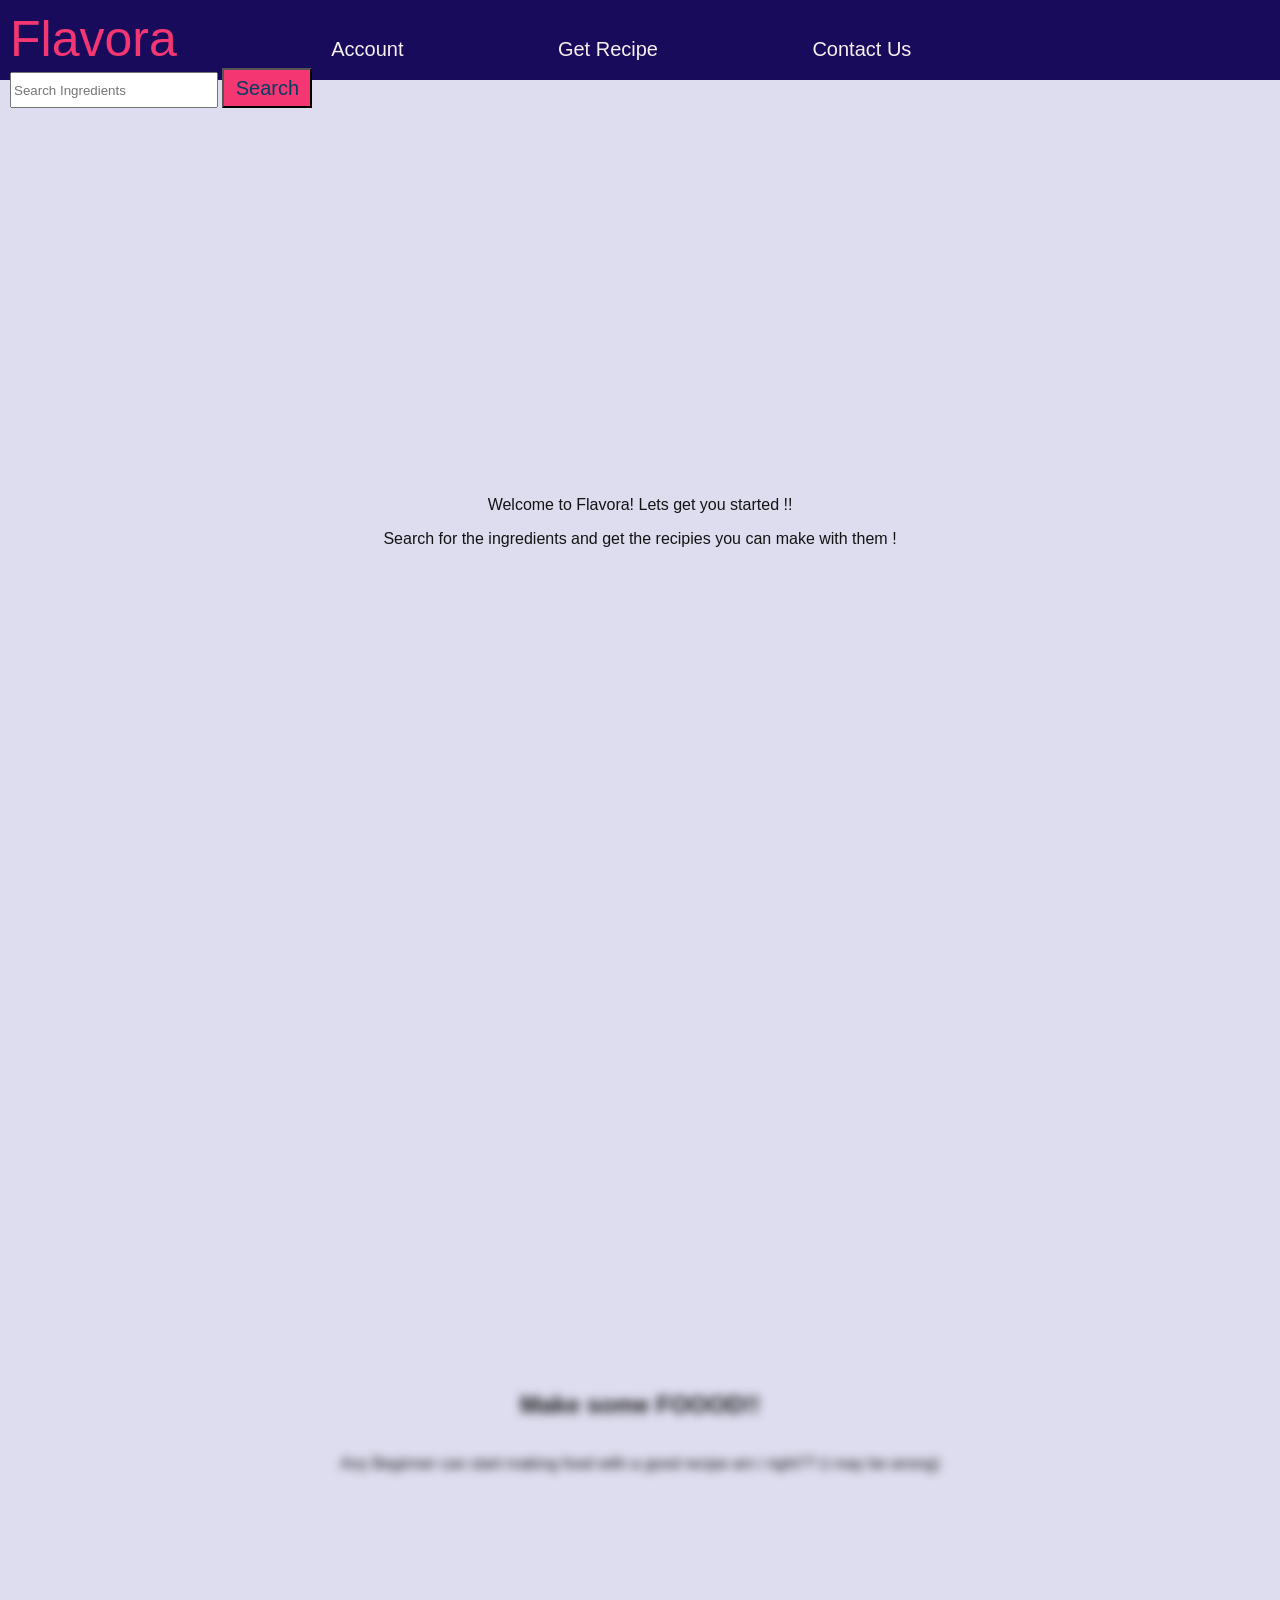
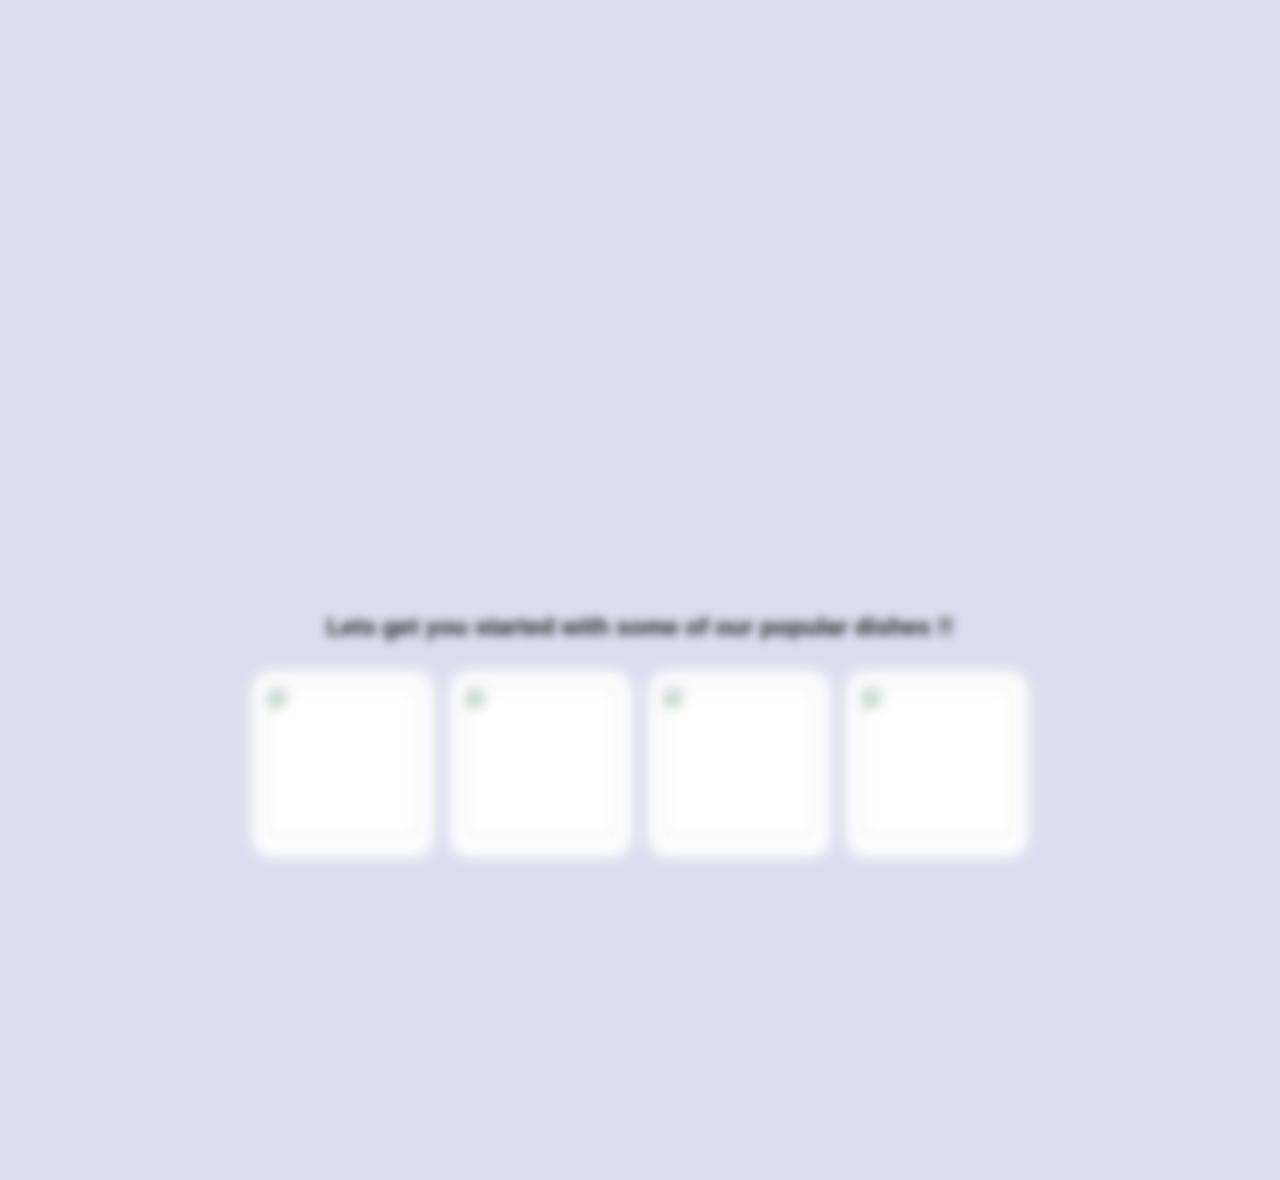
==== Home/home.html @ 147c0d7d "added my basic files" ====
<!DOCTYPE html>
<html lang="en">
<head>
    <meta charset="UTF-8">
    <meta name="viewport" content="width=device-width, initial-scale=1.0">
    <title>Document</title>

    <link rel="stylesheet" href="style.css"> 
    <script defer src="app.js"></script>
</head>
<body>
    <div id="navbar">
        <a id="logo" href="#">Flavora</a>
        <a href="#">Account</a>
        <a href="#">Get Recipe</a>
        <a href="#">Contact Us</a>
        <input placeholder="Search Ingredients">
        <button>Search</button>
    </div>
    <section class="hidden">
        <img 
        <h1>Welcome to Flavora! Lets get you started !!</h1>
        <p>Search for the ingredients and get the recipies you can make with them !</p>
    </section>

    <section class="hidden">
        <h2>Make some FOOOD!!</h2>
        <p>Any Beginner can start making food with a good recipe am i right?? (i may be wrong)</p>
    </section>

    <section class="hidden">
        <h2>Lets get you started with some of our popular dishes !!</h2>
        <div class="logos">
            <div class="logo hidden">
                <img src="https://i.pinimg.com/564x/f3/3f/64/f33f64fc81502d60e4ef960ee3aa7d63.jpg" height="150px" width="150px">
            </div>
            <div class="logo hidden">
                <img src="https://i.pinimg.com/564x/5e/57/22/5e5722e6758cebd960ebbf12cf640a88.jpg" height="150px" width="150px">
            </div>
            <div class="logo hidden">
                <img src="https://i.pinimg.com/564x/82/49/e8/8249e849942a79c147b841e13dd12052.jpg" height="150px" width="150px">
            </div>
            <div class="logo hidden">
                <img src="https://i.pinimg.com/564x/eb/6c/0a/eb6c0a68a7953bf9b3e018576c5003fe.jpg" height="150px" width="150px">
            </div>
        </div>
    </section>
</body>
</html>
---- Home/style.css ----
@import url('https://fonts.google.com/share?selection.family=Poppins:ital,wght@0,100;0,200;0,300;0,400;0,500;0,600;0,700;0,800;0,900;1,100;1,200;1,300;1,400;1,500;1,600;1,700;1,800;1,900');
body {
    background-color: #ddddef;
    color: #141313;
    font-family: Arial, Helvetica, sans-serif;
    padding: 0;
    margin: 0;
}

section{
    display: grid;
    place-items: center;
    align-content: center;
    min-height: 100vh;

}
#navbar{
    height: 60px;
    background-color:#180b5c;
}

button{
    background-color:rgb(244, 54, 114);
    width: 90px;
    height: 40px;
    font-size: 20px;
    color:#033f63;
}
div{
    padding: 10px;
}
#logo{
    color:rgb(244, 54, 114);
    font-size: 50px;
}

input{
    height: 30px;
    width: 200px;
}

a{
    color: #f8efef;
    font-size: 20px;
    margin-right: 150px;
    text-decoration: none;
}

.hidden{
    opacity: 0;
    filter:blur(5px);
    transform: translateX(-100%);
    transition: all 1s;
}

.show{
    opacity: 1;
    filter:blur(0px);
    transform: translateX(0);

}

.logos{
    display: flex;
}

.logo:nth-child(1){
    transition-delay: 200ms;
}

.logo:nth-child(2){
    transition-delay: 400ms;
}

.logo:nth-child(3){
    transition-delay: 600ms;
}

.logo:nth-child(4){
    transition-delay: 800ms;
}

.logo {
    background-color: #ffffff;
    border-radius: 20px;
    padding: 1rem;
    margin:0 0.5rem;
}
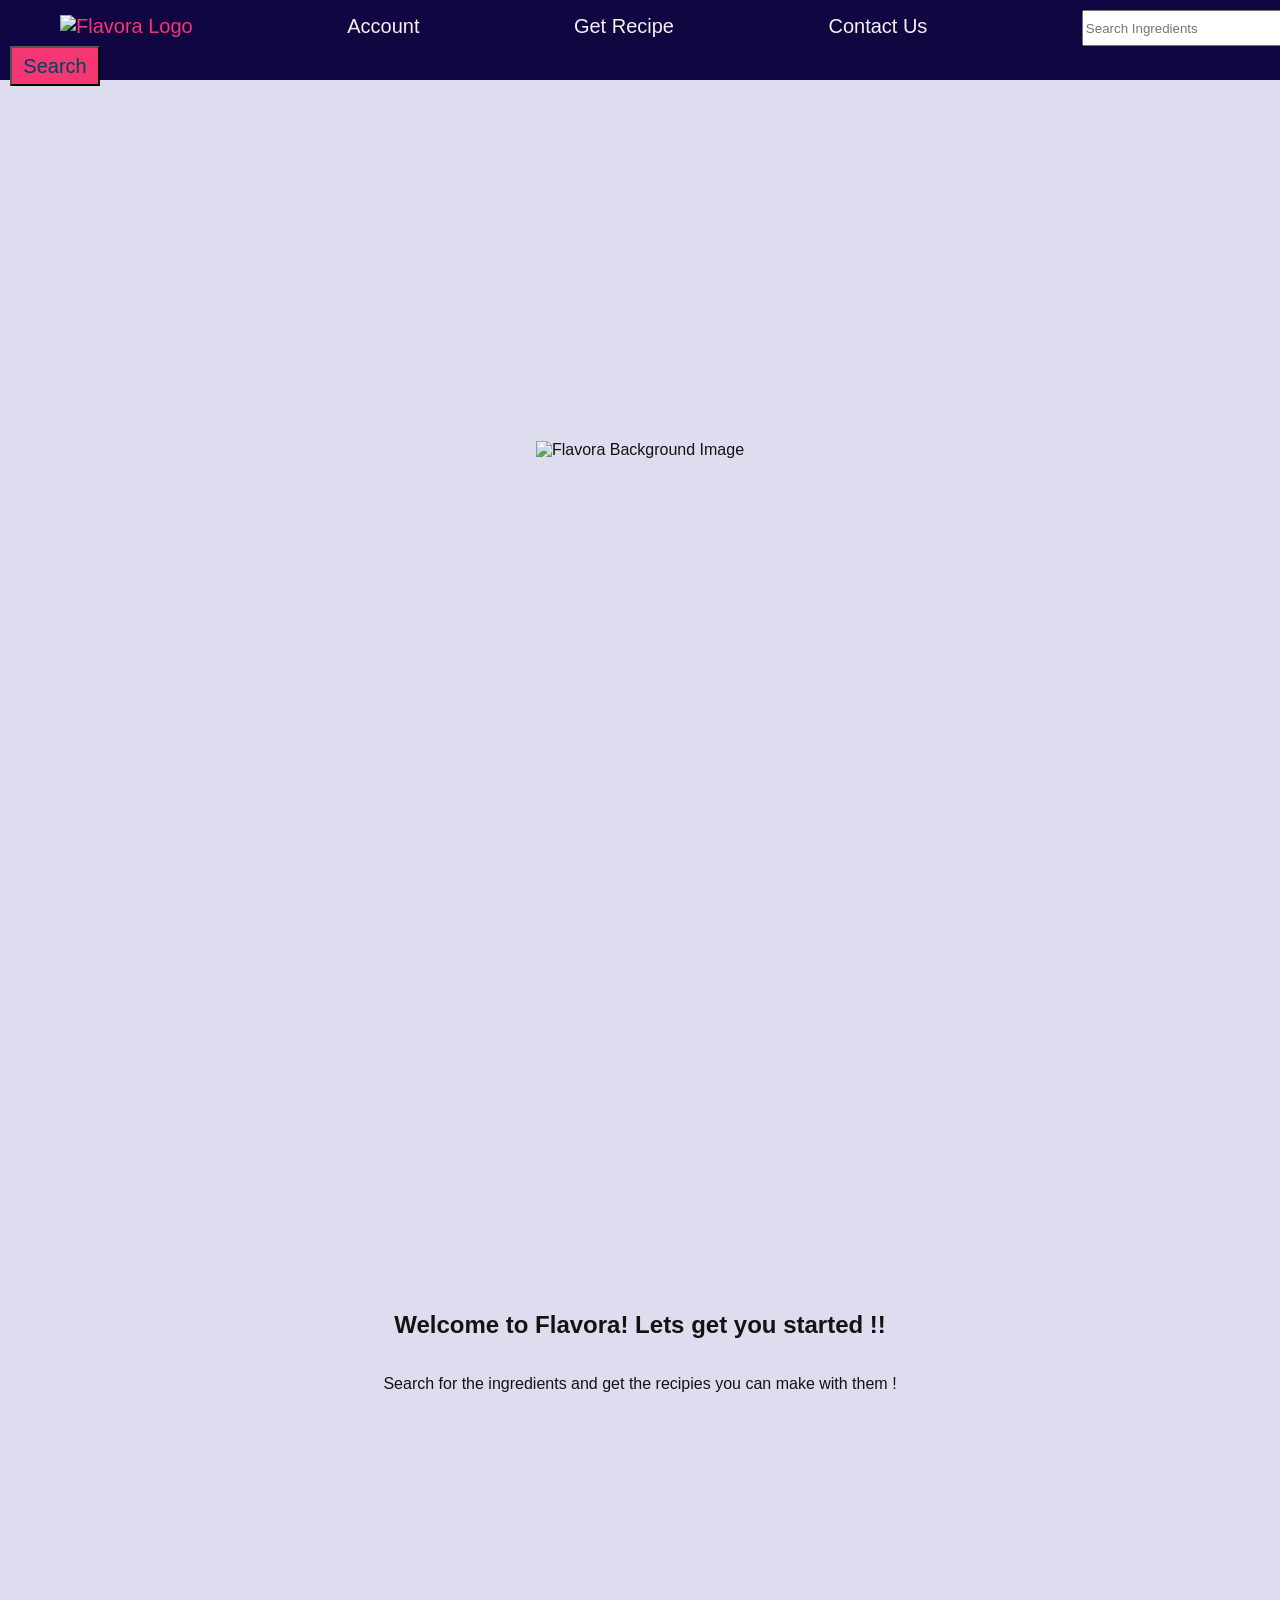
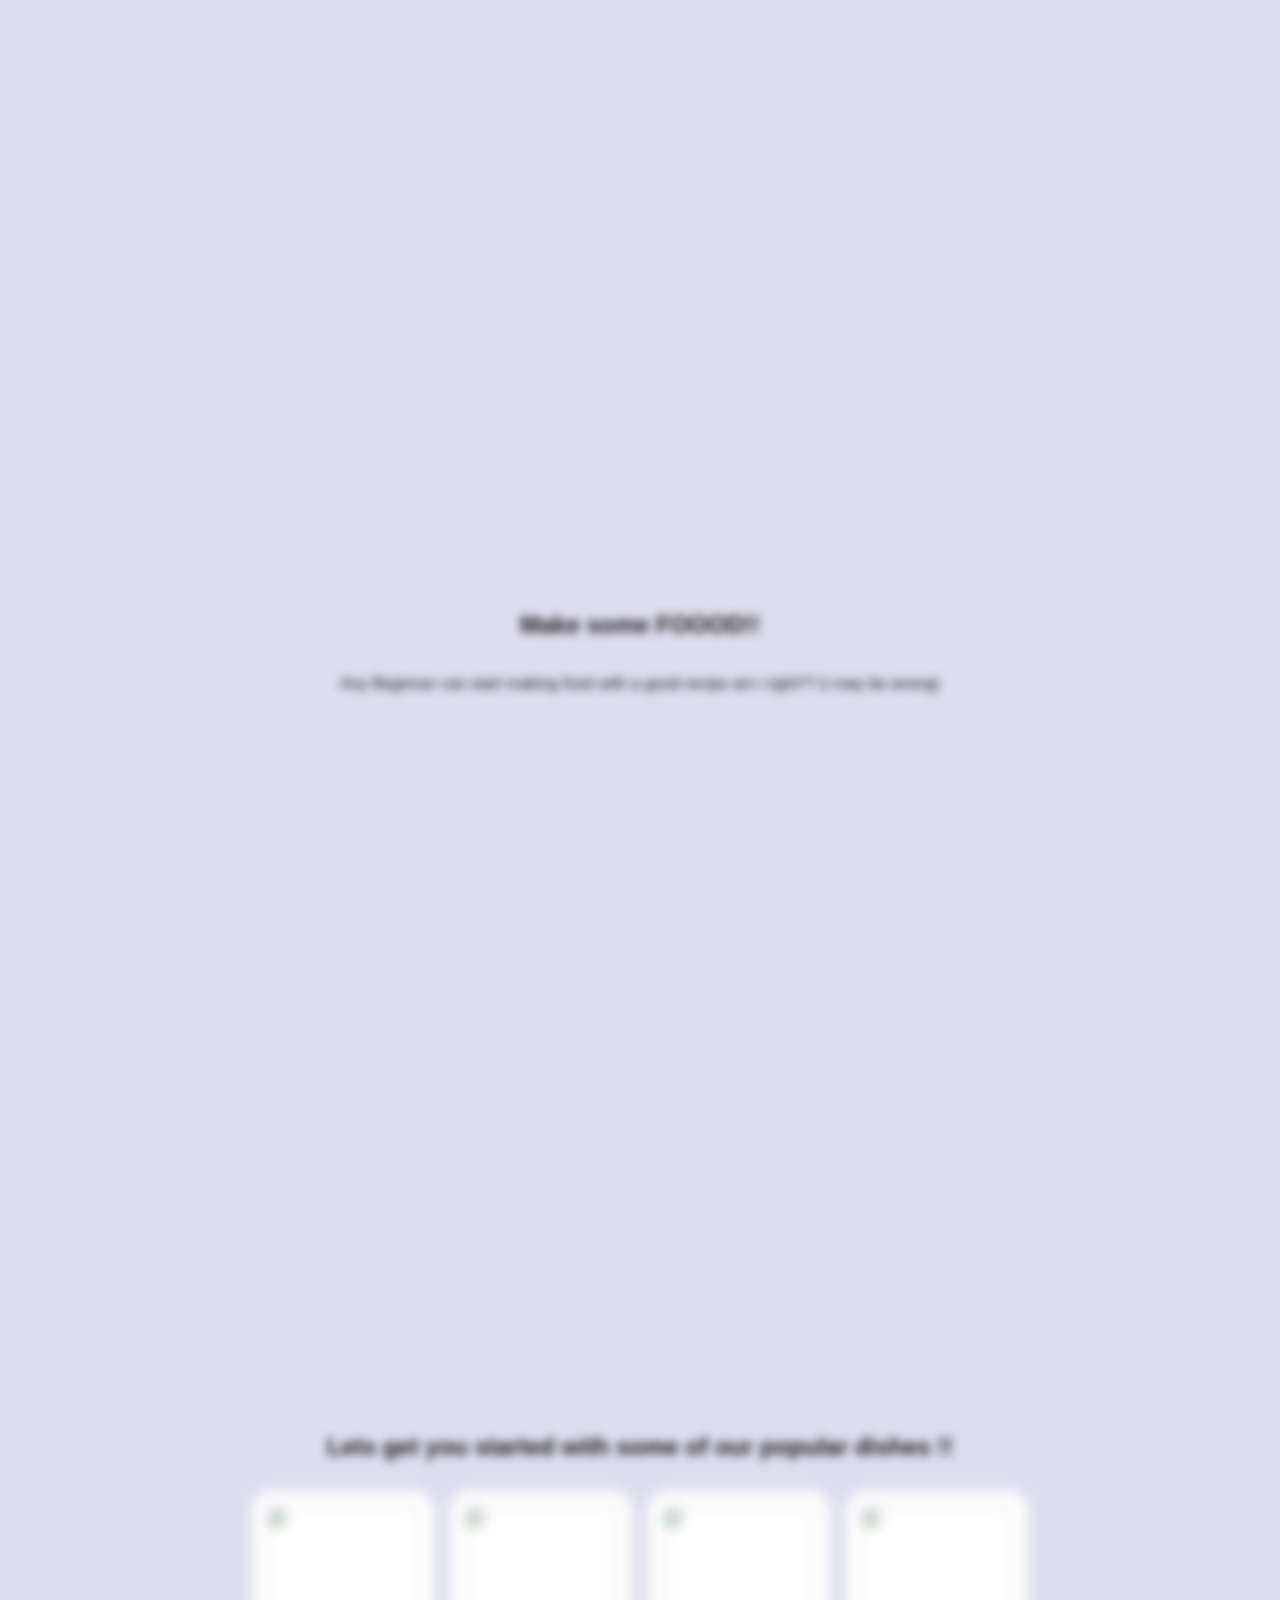
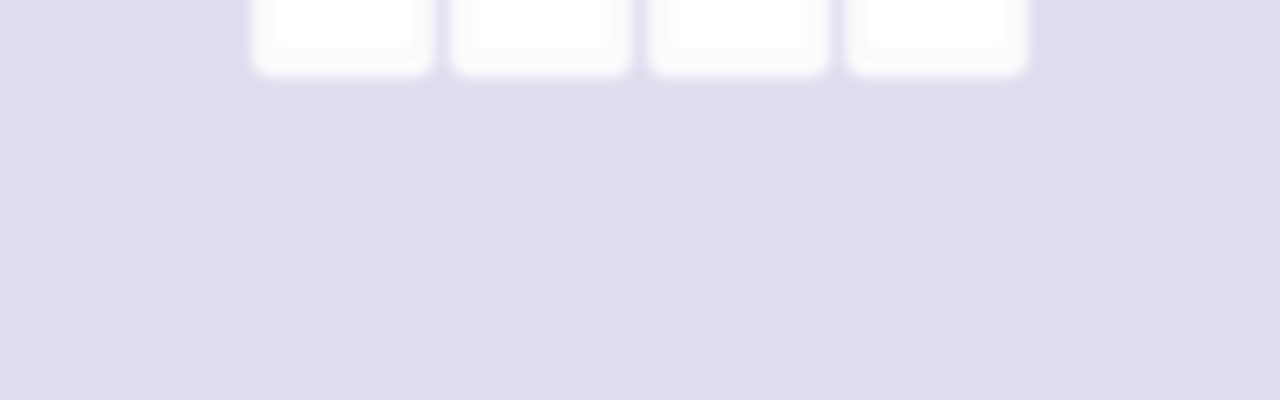
==== commit e4f5e9c2: "Added picture and navbar stationary" ====
--- a/Home/home.html
+++ b/Home/home.html
@@ -10,17 +10,25 @@
 </head>
 <body>
     <div id="navbar">
-        <a id="logo" href="#">Flavora</a>
+        <a id="logo" href="#"><img src="C:\Users\Apeksha\Downloads\8-D6BlkEddOyEYVEq.png" alt="Flavora Logo"></a>
         <a href="#">Account</a>
         <a href="#">Get Recipe</a>
         <a href="#">Contact Us</a>
         <input placeholder="Search Ingredients">
         <button>Search</button>
     </div>
+
     <section class="hidden">
-        <img 
+        <div class="bgImage">
+            <img src="C:\Users\Apeksha\Downloads\brooke-lark-HlNcigvUi4Q-unsplash.jpg" alt="Flavora Background Image">
+        </div>
+    </section>
+
+    <section class="hidden">
+        
         <h1>Welcome to Flavora! Lets get you started !!</h1>
         <p>Search for the ingredients and get the recipies you can make with them !</p>
+        
     </section>
 
     <section class="hidden">
--- a/Home/style.css
+++ b/Home/style.css
@@ -16,7 +16,19 @@
 }
 #navbar{
     height: 60px;
-    background-color:#180b5c;
+    background-color:#100641;
+    position:fixed;
+    top:0;
+    width: 100%;
+    z-index: 99;
+}
+
+video{
+    height: 100%;
+    width: 100%;
+    object-fit: cover;
+    position: fixed;
+    z-index: -1;
 }
 
 button{
@@ -31,8 +43,13 @@
 }
 #logo{
     color:rgb(244, 54, 114);
-    font-size: 50px;
+    padding-left: 50px;
 }
+
+#logo img {
+    width: 100px; 
+    height: flex; 
+  }
 
 input{
     height: 30px;
@@ -60,6 +77,26 @@
 
 }
 
+.bgImage {
+    background-image: url('C:\Users\Apeksha\Downloads\brooke-lark-HlNcigvUi4Q-unsplash.jpg');
+    background-size: cover; /* Adjusts the background image size to cover the entire section */
+    background-position: center; /* Centers the background image */
+    background-repeat: no-repeat; /* Prevents the background image from repeating */
+    position: relative; /* Ensures proper positioning of child elements */
+}
+
+.bgImage img {
+    top: 0;
+    width: 100%; /* Make the img element fill its container */
+}
+
+.bgImage h1,
+.bgImage p {
+    position: absolute; /* Position these elements relative to the .bgImage container */
+    transform: translate(-50%, -50%); /* Center the elements precisely */
+    z-index: 1; /* Ensure text is above the image */
+}
+
 .logos{
     display: flex;
 }
@@ -85,4 +122,4 @@
     border-radius: 20px;
     padding: 1rem;
     margin:0 0.5rem;
-}+}
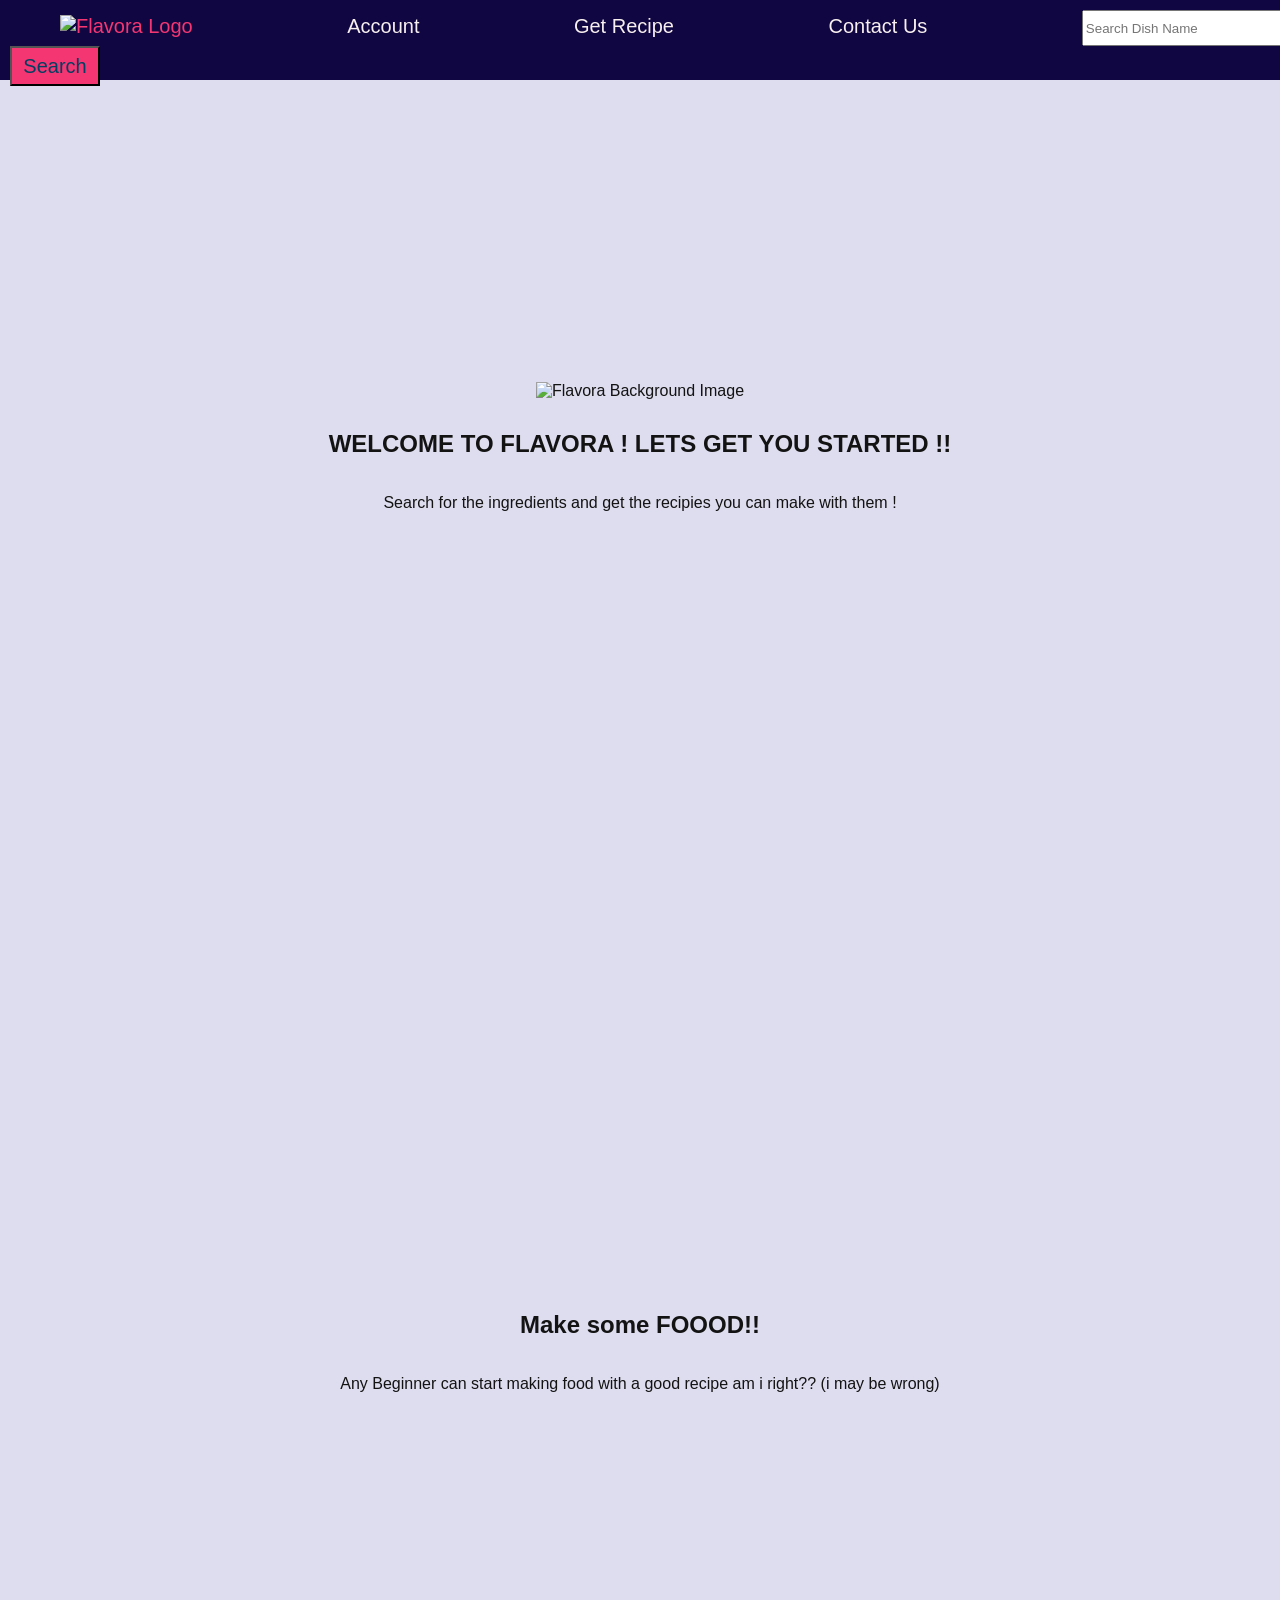
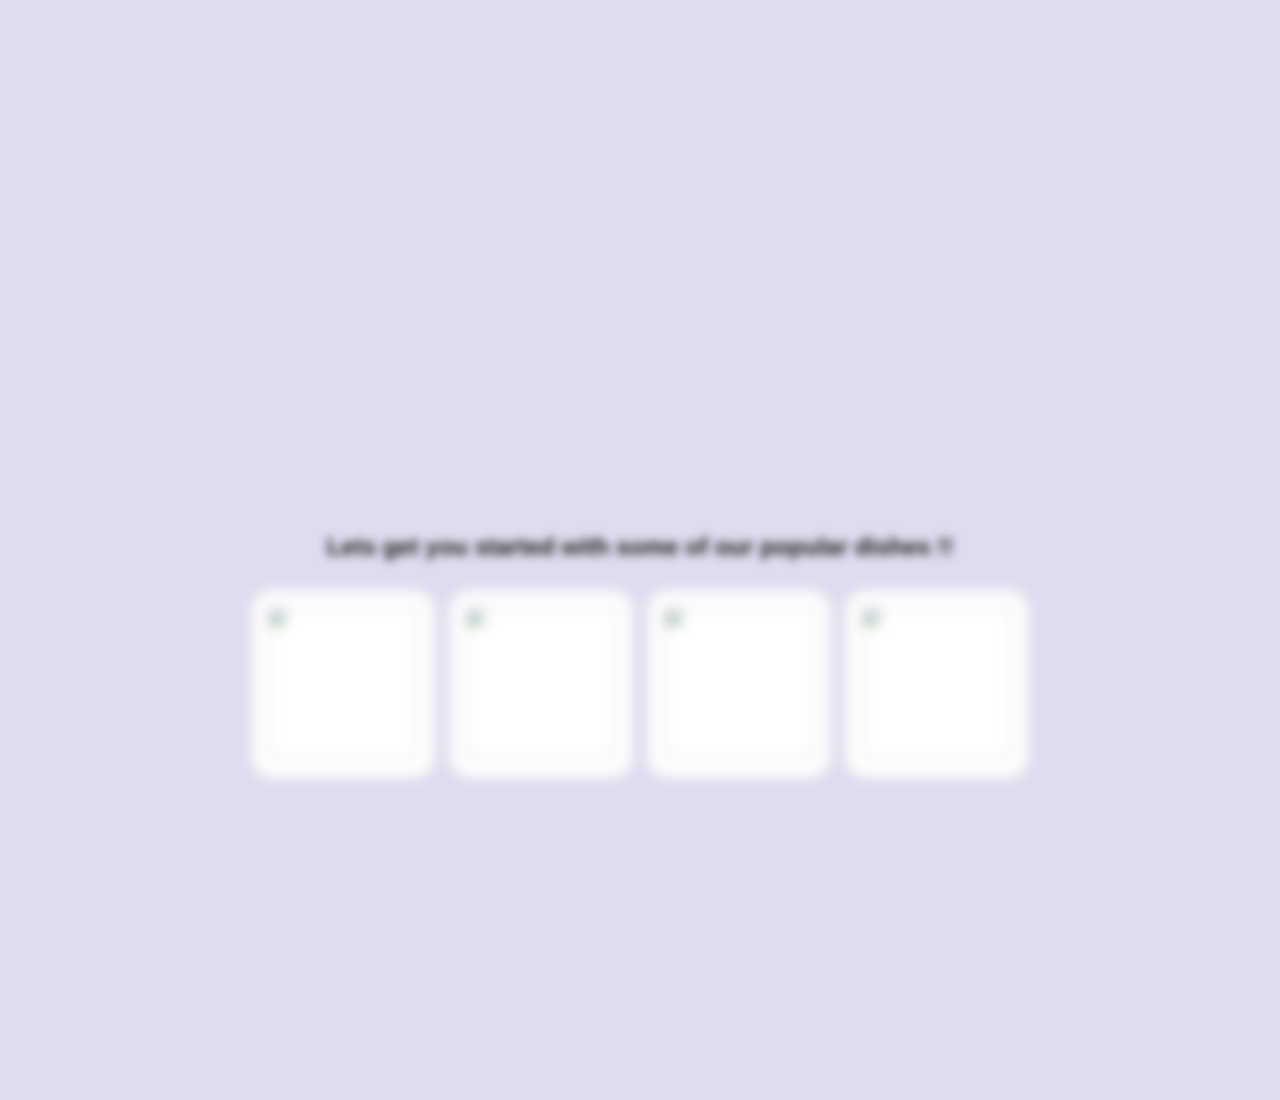
==== commit e53ce1e6: "works mostly" ====
--- a/Home/home.html
+++ b/Home/home.html
@@ -7,14 +7,15 @@
 
     <link rel="stylesheet" href="style.css"> 
     <script defer src="app.js"></script>
+    
 </head>
 <body>
     <div id="navbar">
-        <a id="logo" href="#"><img src="C:\Users\Apeksha\Downloads\8-D6BlkEddOyEYVEq.png" alt="Flavora Logo"></a>
-        <a href="#">Account</a>
+        <a id="logo" href="D:\Workspace\Web_Workspace\PBL project sem 4\Home\home.html"><img src="C:\Users\Apeksha\Downloads\flavoralogo3.png" alt="Flavora Logo"></a>
+        <a href="D:\Workspace\Web_Workspace\PBL project sem 4\Login\login.html">Account</a>
         <a href="#">Get Recipe</a>
-        <a href="#">Contact Us</a>
-        <input placeholder="Search Ingredients">
+        <a href="D:\Workspace\Web_Workspace\PBL project sem 4\About\about.html">Contact Us</a>
+        <input placeholder="Search Dish Name">
         <button>Search</button>
     </div>
 
@@ -22,11 +23,7 @@
         <div class="bgImage">
             <img src="C:\Users\Apeksha\Downloads\brooke-lark-HlNcigvUi4Q-unsplash.jpg" alt="Flavora Background Image">
         </div>
-    </section>
-
-    <section class="hidden">
-        
-        <h1>Welcome to Flavora! Lets get you started !!</h1>
+        <h1>WELCOME TO FLAVORA ! LETS GET YOU STARTED !!</h1>
         <p>Search for the ingredients and get the recipies you can make with them !</p>
         
     </section>
--- a/Home/style.css
+++ b/Home/style.css
@@ -23,13 +23,6 @@
     z-index: 99;
 }
 
-video{
-    height: 100%;
-    width: 100%;
-    object-fit: cover;
-    position: fixed;
-    z-index: -1;
-}
 
 button{
     background-color:rgb(244, 54, 114);
@@ -48,7 +41,6 @@
 
 #logo img {
     width: 100px; 
-    height: flex; 
   }
 
 input{
